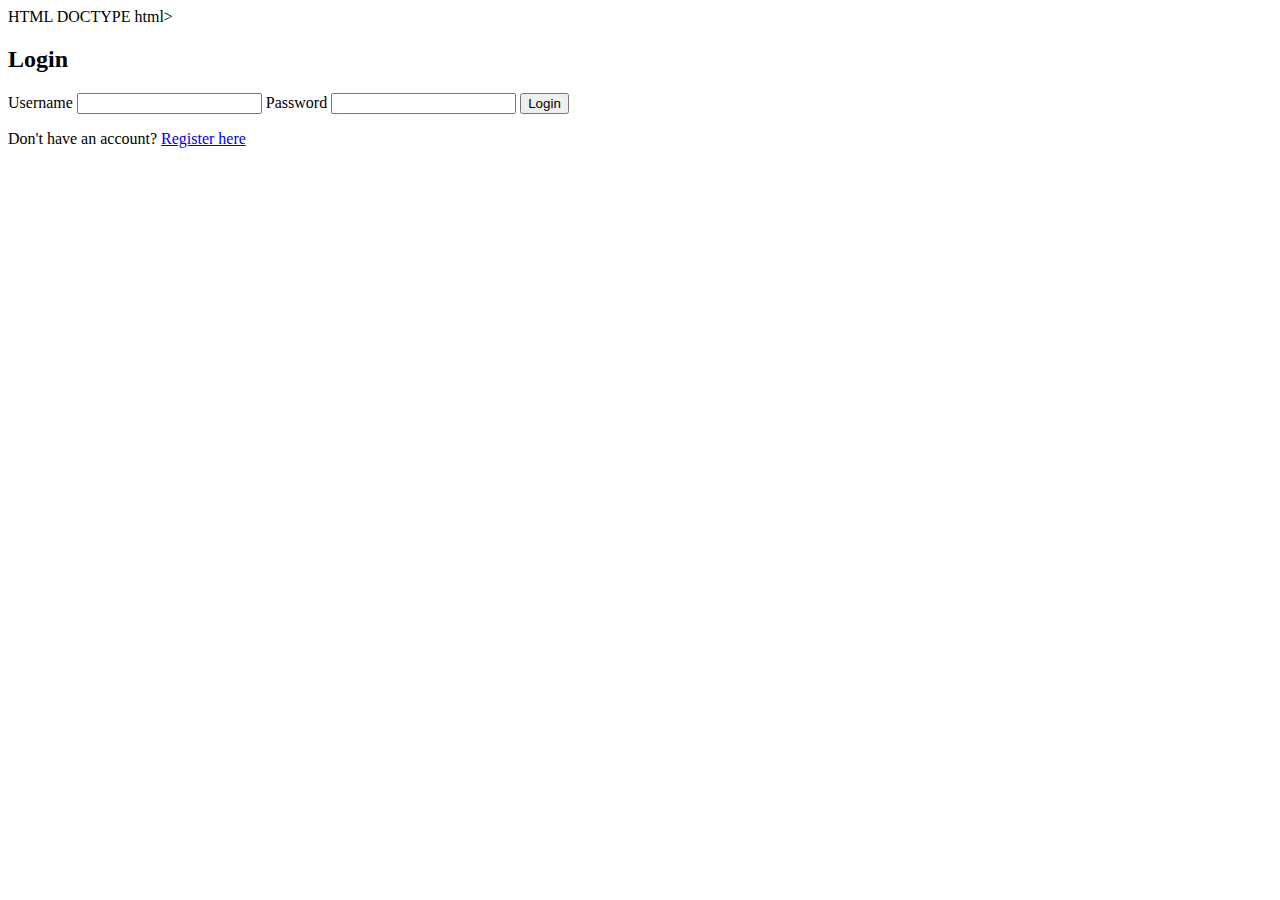
==== login.html @ 9ec9ad44 "Update login.html" ====
HTML

DOCTYPE html>
<html lang="en">
<head>
  <meta charset="UTF-8">
  <meta name="viewport" content="width=device-width, initial-scale=1.0">
  <title>Login</title>
</head>
<body>
  <div class="login-container">
    <h2>Login</h2>
    <form id="login-form" action="/login" method="POST">
      <label for="username">Username</label>
      <input type="text" id="username" name="username" required>
      
      <label for="password">Password</label>
      <input type="password" id="password" name="password" required>
      
      <button type="submit">Login</button>
    </form>
    
    <p>Don't have an account? <a href="/register">Register here</a></p>
  </div>
</body>
</html>
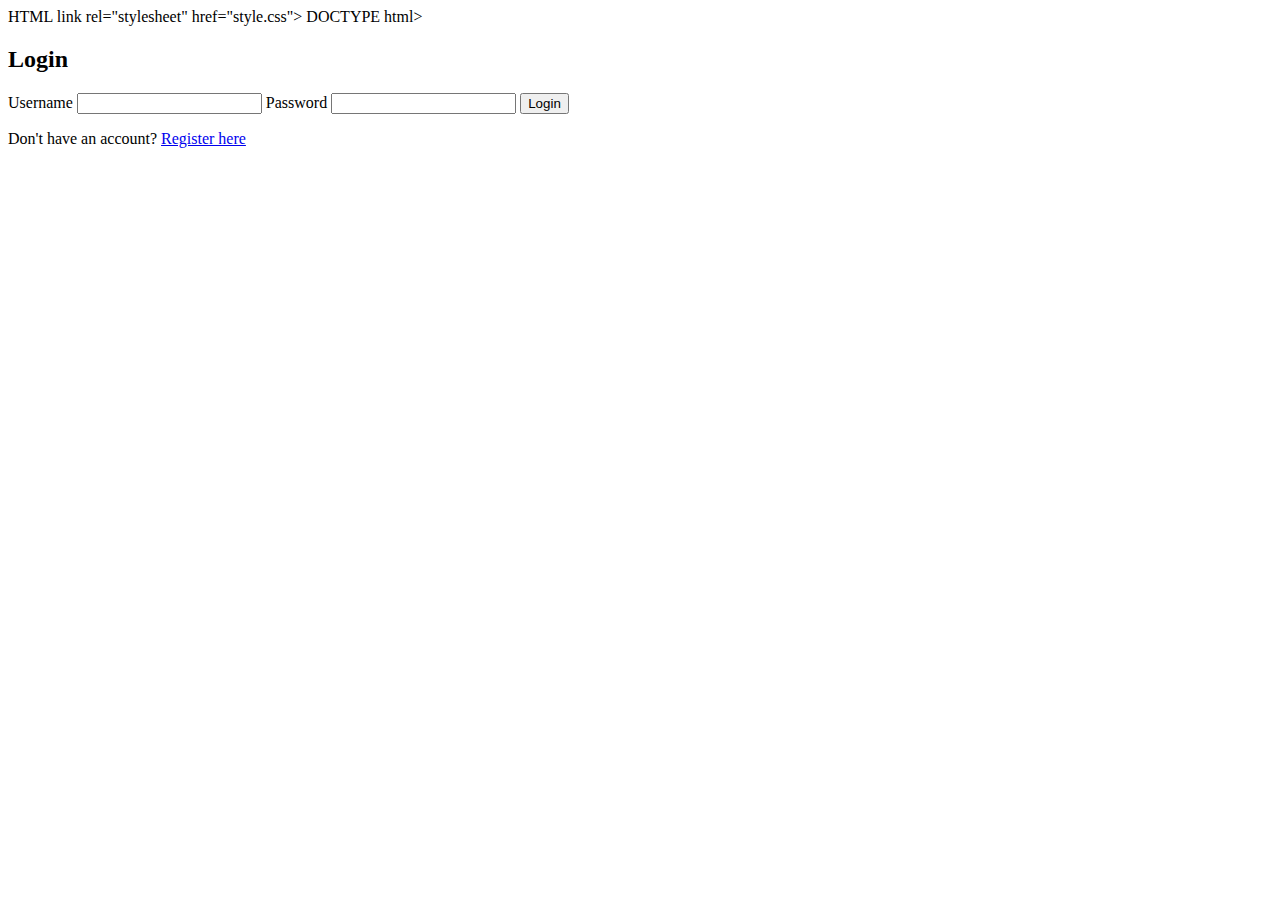
==== commit 6fbe3ad2: "Update login.html" ====
--- a/login.html
+++ b/login.html
@@ -1,4 +1,7 @@
 HTML
+
+link rel="stylesheet" 
+href="style.css">
 
 DOCTYPE html>
 <html lang="en">
@@ -24,3 +27,4 @@
   </div>
 </body>
 </html>
+
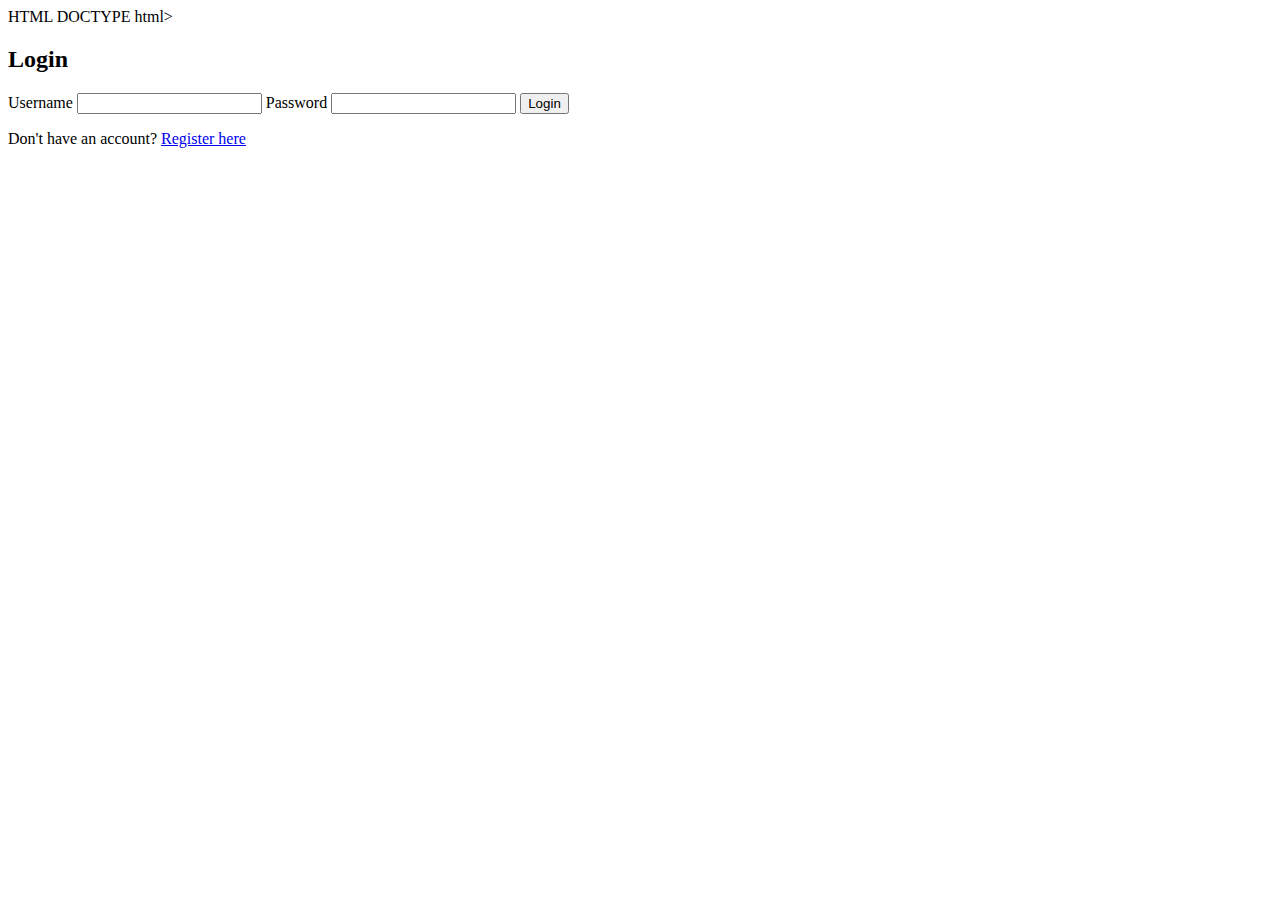
==== commit 191c1cff: "Update login.html" ====
--- a/login.html
+++ b/login.html
@@ -1,7 +1,4 @@
 HTML
-
-link rel="stylesheet" 
-href="style.css">
 
 DOCTYPE html>
 <html lang="en">
@@ -9,6 +6,8 @@
   <meta charset="UTF-8">
   <meta name="viewport" content="width=device-width, initial-scale=1.0">
   <title>Login</title>
+  <link rel="stylesheet"
+href="style.css">
 </head>
 <body>
   <div class="login-container">
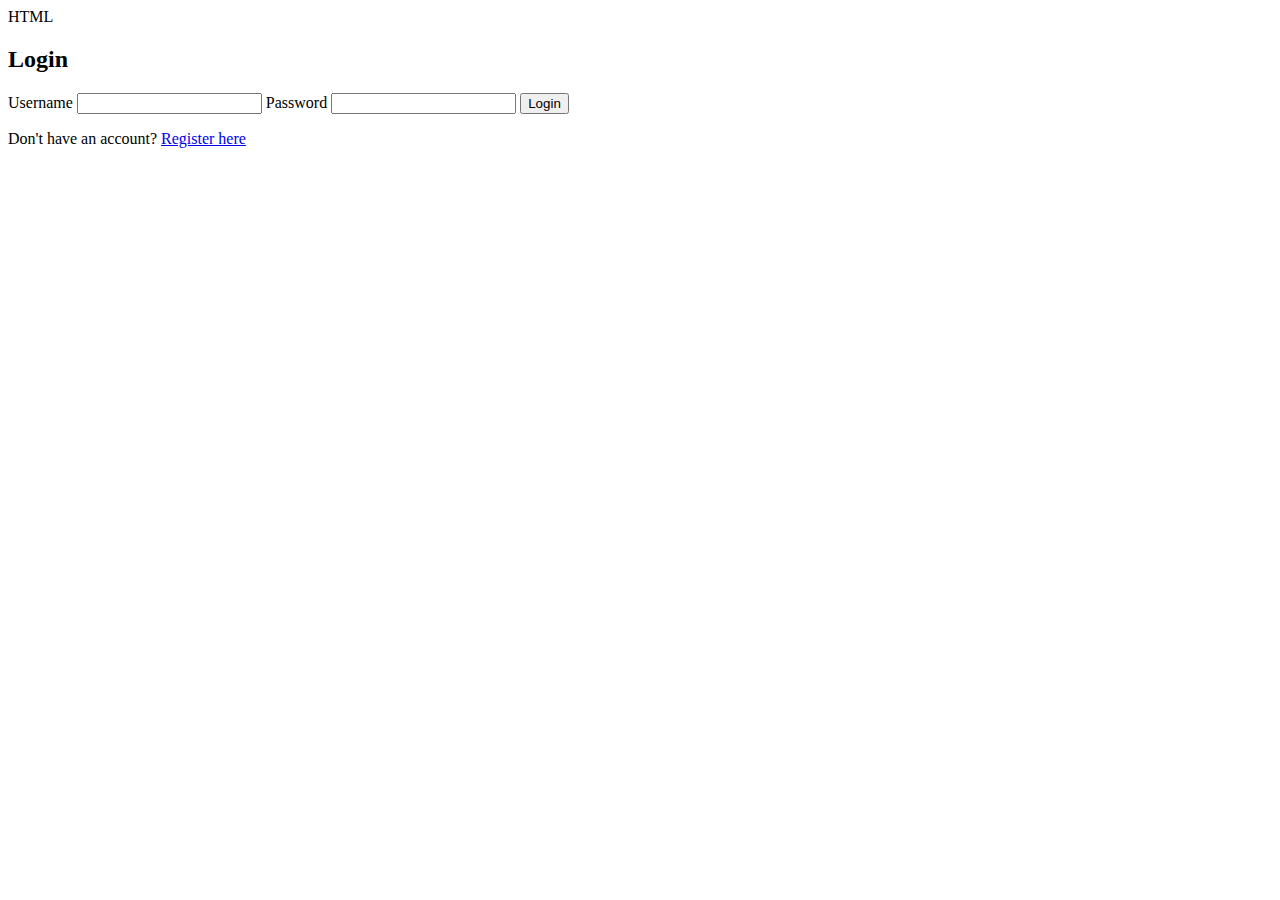
==== commit 43df6bd4: "Update login.html" ====
--- a/login.html
+++ b/login.html
@@ -1,12 +1,12 @@
 HTML
 
-DOCTYPE html>
+<!DOCTYPE html>
 <html lang="en">
 <head>
   <meta charset="UTF-8">
   <meta name="viewport" content="width=device-width, initial-scale=1.0">
   <title>Login</title>
-  <link rel="stylesheet"
+  <link rel="stylesheet" 
 href="style.css">
 </head>
 <body>
@@ -26,4 +26,3 @@
   </div>
 </body>
 </html>
-
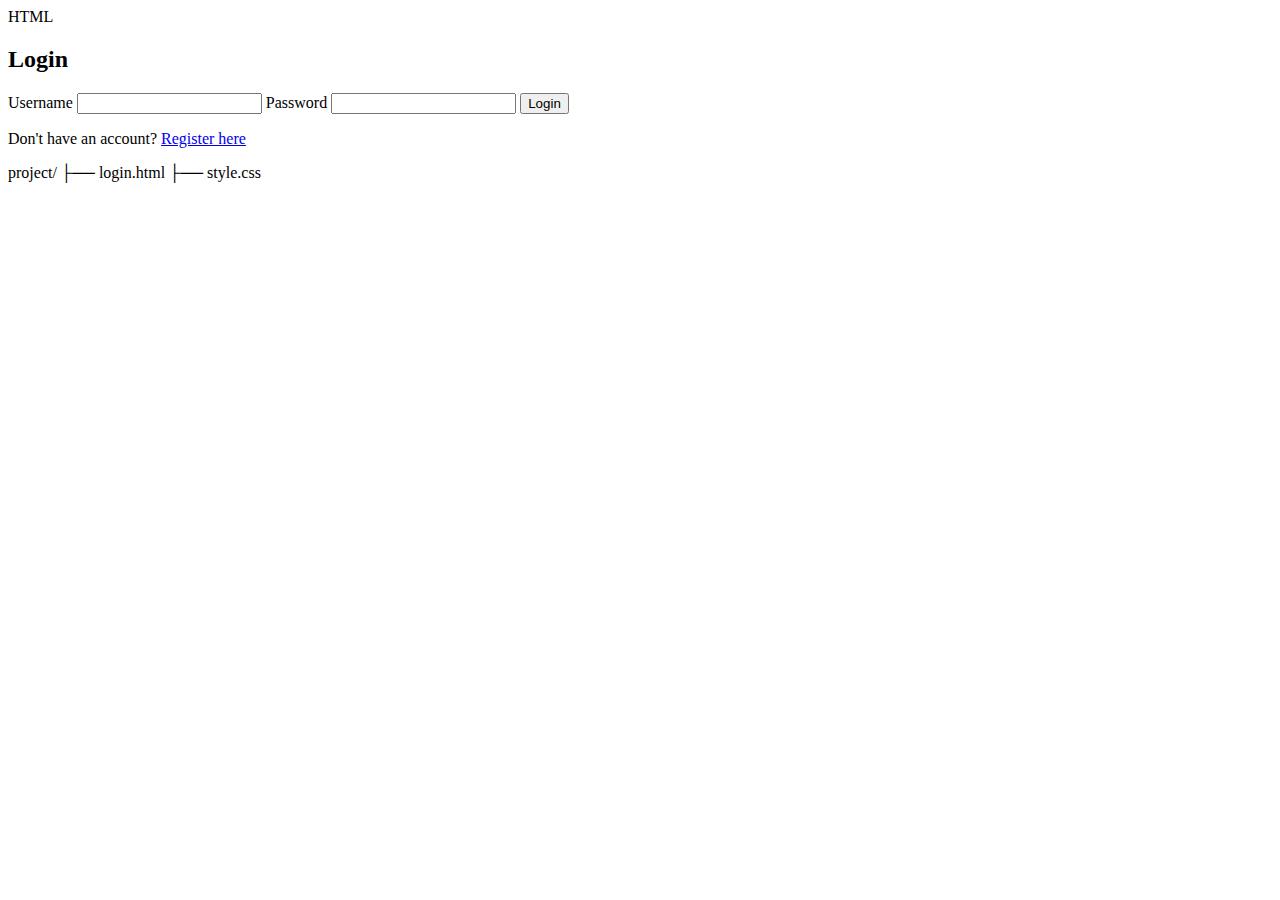
==== commit 3f134cd1: "Update login.html" ====
--- a/login.html
+++ b/login.html
@@ -26,3 +26,7 @@
   </div>
 </body>
 </html>
+
+project/
+├── login.html
+├── style.css
